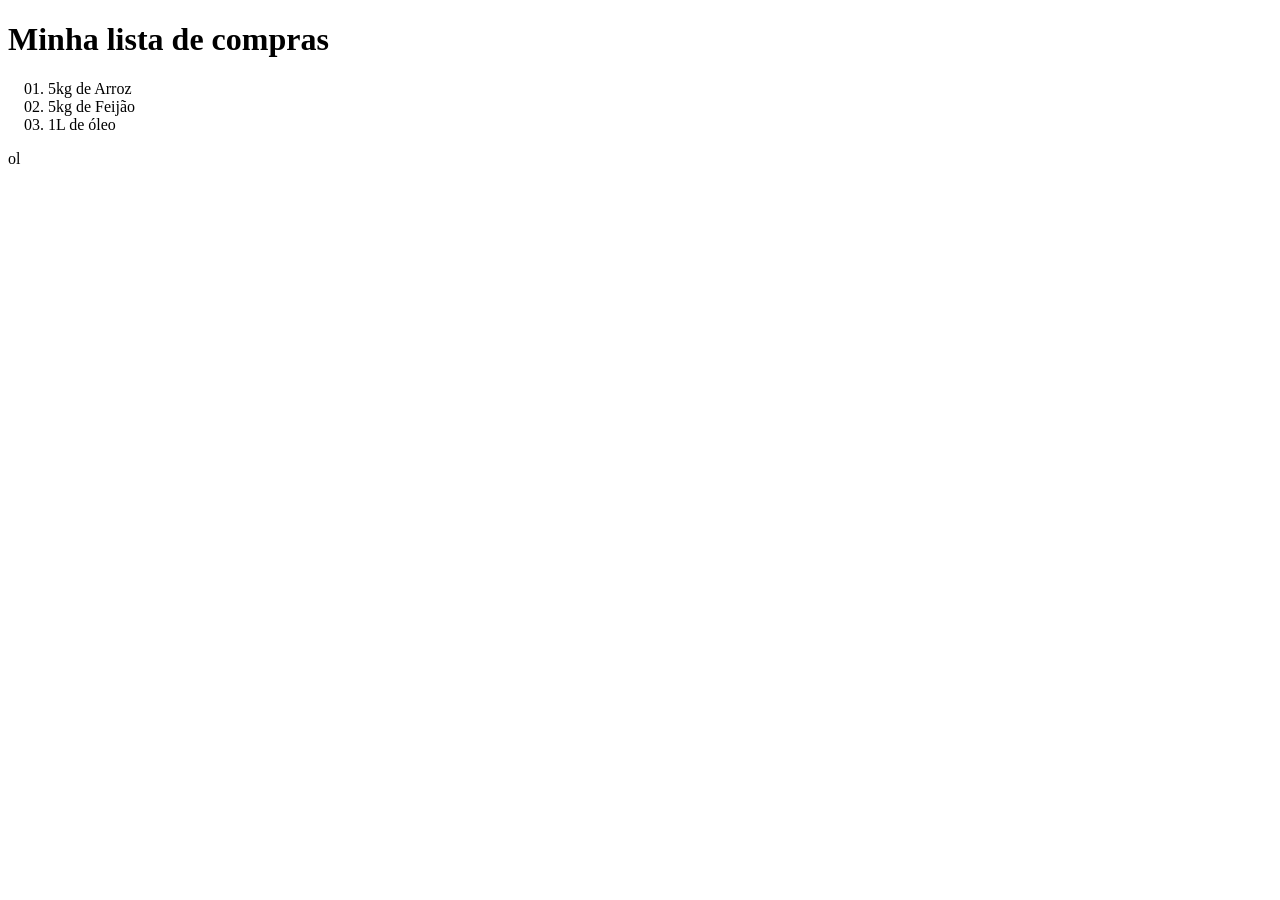
==== Lista.html @ 8eb47baf "Atualizando css" ====
<!DOCTYPE html>
<html lang="pt-br">
<head>
    <meta charset="UTF-8">
    <meta name="viewport" content="width=device-width, initial-scale=1.0">
    <title>Listas</title>
</head>
<body>
    <h1>Minha lista de compras</h1>
    <!-- Listas não ordenadas  -->
    <ul style="list-style-type: decimal-leading-zero;"> 
        <li>5kg de Arroz</li>
        <li>5kg de Feijão</li>
        <li>1L de óleo</li>
    </ul>
    <!-- Listas Ordenadas  -->
    ol
</body>
</html>
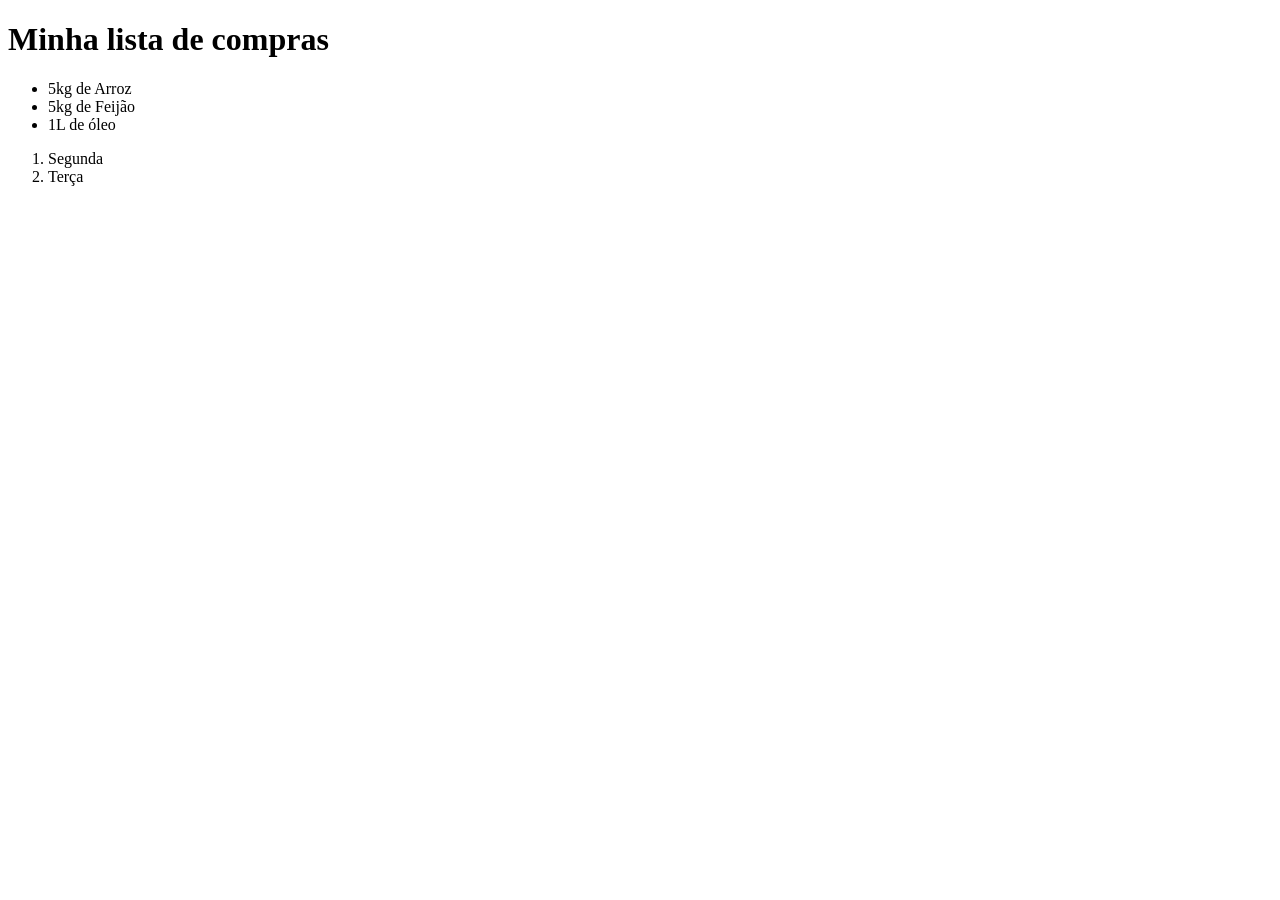
==== commit 37a15d49: "Alterado Script.js" ====
--- a/Lista.html
+++ b/Lista.html
@@ -8,12 +8,15 @@
 <body>
     <h1>Minha lista de compras</h1>
     <!-- Listas não ordenadas  -->
-    <ul style="list-style-type: decimal-leading-zero;"> 
+    <ul > 
         <li>5kg de Arroz</li>
         <li>5kg de Feijão</li>
         <li>1L de óleo</li>
     </ul>
     <!-- Listas Ordenadas  -->
-    ol
+    <ol>
+        <li>Segunda</li>
+        <li>Terça</li>
+    </ol>
 </body>
 </html>
